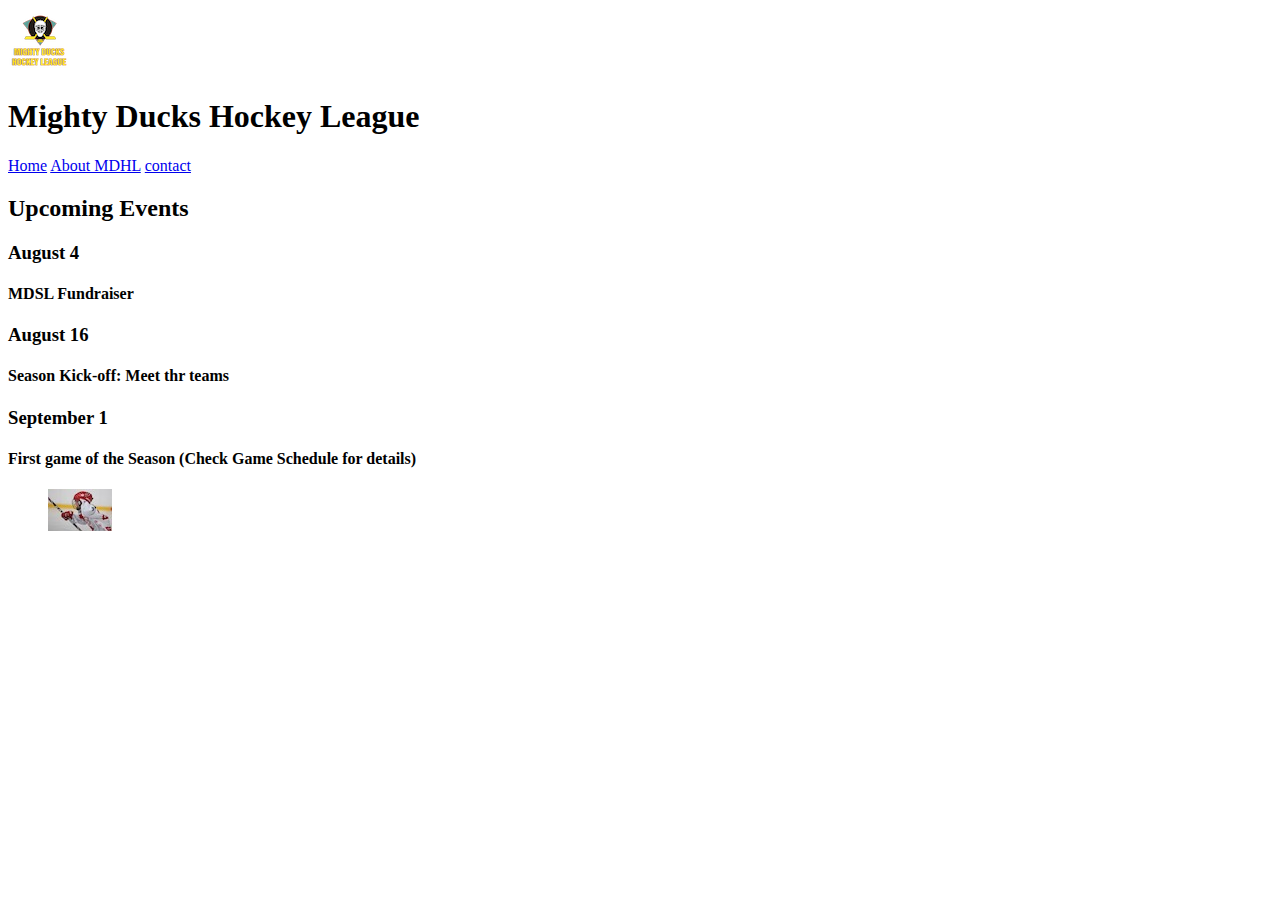
==== index.html @ 16a0219a "versionBasicaSinEstilos" ====
<!DOCTYPE html>
<html lang="en">
<head>
    <meta charset="UTF-8">
    <meta http-equiv="X-UA-Compatible" content="IE=edge">
    <meta name="viewport" content="width=device-width, initial-scale=1.0">
    <title>task1</title>
</head>
    <body>
        <header>
            <img src="./Logo.png" alt="MDHL Logo">
            <h1>Mighty Ducks Hockey League</h1>
            <nav>
                <a href="./index.html">Home</a>
                <a href="./about.html">About MDHL</a>
                <a href="./contact.html">contact</a>
            </nav>
        </header>
        
        <main>
            <h2>Upcoming Events</h2>
            <section>
                <article>
                    <h3>August 4</h3>
                    <h4>MDSL Fundraiser</h4>
                </article>
            </section>
            <section>
                <article>
                    <h3>August 16</h3>
                    <h4>Season Kick-off: Meet thr teams</h4>
                </article>
            </section>
            <section>
                <article>
                    <h3>September 1</h3>
                    <h4>First game of the Season (Check Game Schedule for details)</h4>
                </article>
            </section>
            <aside>
               <figure> <img src="./hockey_1.jpg" alt="hockey Image 1"> </figure>
            </aside>
        </main>
    </body>
</html>
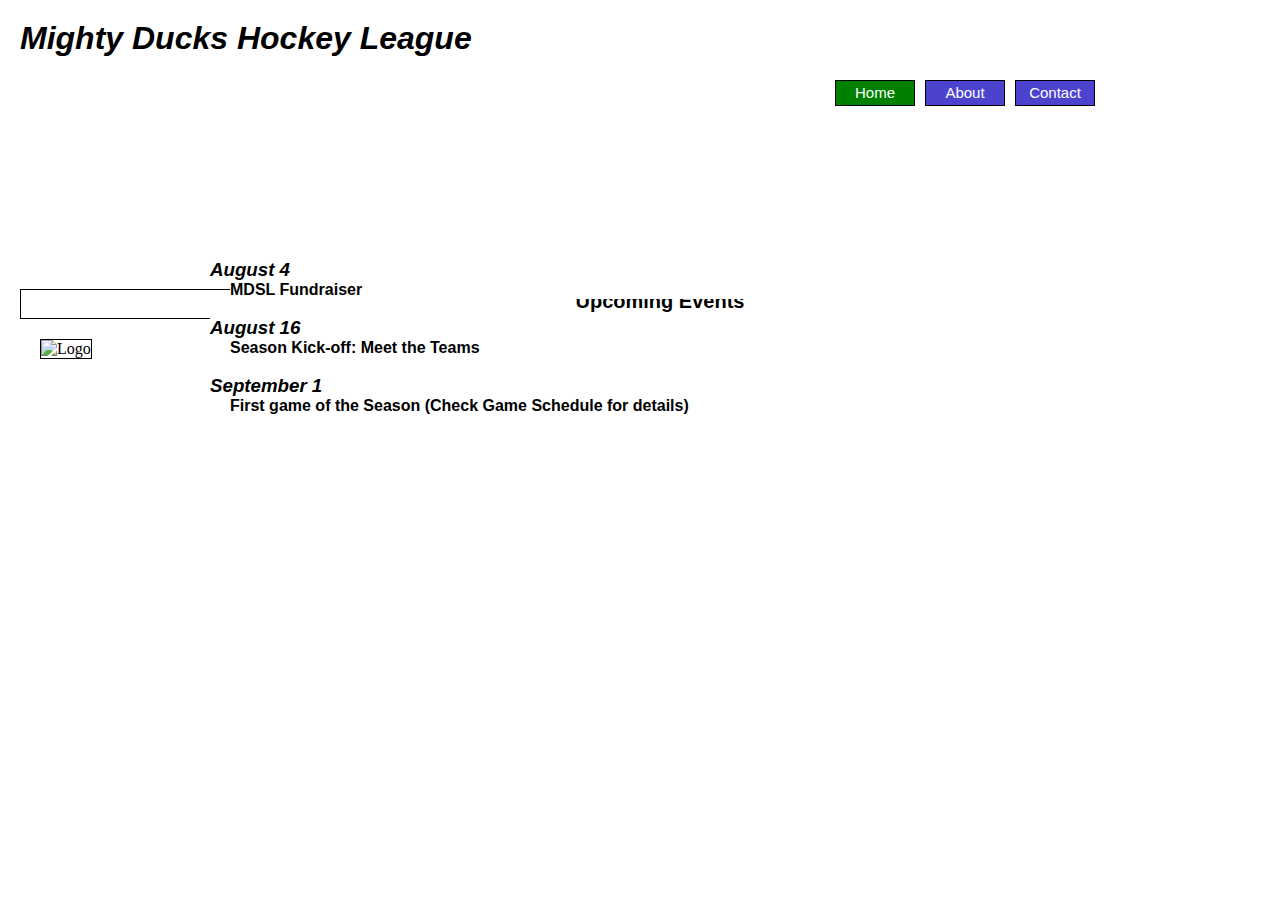
==== commit 580a700b: "modificaciones correccion" ====
--- a/index.html
+++ b/index.html
@@ -1,45 +1,40 @@
 <!DOCTYPE html>
 <html lang="en">
-<head>
-    <meta charset="UTF-8">
-    <meta http-equiv="X-UA-Compatible" content="IE=edge">
-    <meta name="viewport" content="width=device-width, initial-scale=1.0">
-    <title>task1</title>
-</head>
+    <head>
+        <meta charset="UTF-8">
+        <meta http-equiv="X-UA-Compatible" content="IE=edge">
+        <meta name="viewport" content="width=device-width, initial-scale=1.0">
+        <title>home</title>
+        <link rel="stylesheet" href="./styles.css">
+        <link rel="shortcut icon" href="./IMGs/Logo.png" type="image/png">
+    </head>
     <body>
-        <header>
-            <img src="./Logo.png" alt="MDHL Logo">
+        <header>            
             <h1>Mighty Ducks Hockey League</h1>
+                      
             <nav>
-                <a href="./index.html">Home</a>
-                <a href="./about.html">About MDHL</a>
-                <a href="./contact.html">contact</a>
+                <a class="active" href="./index.html">Home</a>
+                <a href="./about.html">About</a>
+                <a href="./contact.html">Contact</a>
             </nav>
+            <div id="banner"></div>  
+            <h2>Upcoming Events</h2>
         </header>
         
         <main>
-            <h2>Upcoming Events</h2>
-            <section>
-                <article>
+            <article>
+                <figure> 
+                    <img src="./IMGs/Logo_copy.png" alt="Logo"> 
+                </figure>
+                <p>
                     <h3>August 4</h3>
-                    <h4>MDSL Fundraiser</h4>
-                </article>
-            </section>
-            <section>
-                <article>
+                    <h4>MDSL Fundraiser</h4><br>
                     <h3>August 16</h3>
-                    <h4>Season Kick-off: Meet thr teams</h4>
-                </article>
-            </section>
-            <section>
-                <article>
+                    <h4>Season Kick-off: Meet the Teams</h4><br>
                     <h3>September 1</h3>
                     <h4>First game of the Season (Check Game Schedule for details)</h4>
-                </article>
-            </section>
-            <aside>
-               <figure> <img src="./hockey_1.jpg" alt="hockey Image 1"> </figure>
-            </aside>
+                </p>
+            </article>
         </main>
     </body>
 </html>--- a/styles.css
+++ b/styles.css
@@ -0,0 +1,93 @@
+* {
+    margin: 0;
+    padding: 0;
+    box-sizing: border-box;
+    background-color: white;
+
+}
+
+h1{
+    margin: 20px 20px 0;
+    font-family:'Lucida Sans', Geneva, Verdana, sans-serif;
+    font-style: italic;
+}
+
+h2{
+    background-color: rgb(255, 255, 255);
+    border: solid 1px;
+    width: 100%;
+    height: 30px;
+    font-family:'Lucida Sans', 'Lucida Grande', 'Lucida Sans Unicode', Geneva, Verdana, sans-serif;
+    font-size: 20px;
+    text-align: center;
+    position: relative;
+    margin: 0 20px;
+}
+
+img {
+    max-width: 100px;
+    border: solid black 1px;
+}
+
+article {
+    margin: 0 20px;
+}
+
+h3 {
+    position: relative;
+    left: 170px;
+    bottom: 100px;
+    font-style: italic;
+    font-family: 'Lucida Sans', 'Lucida Grande', 'Lucida Sans Unicode', Geneva, Verdana, sans-serif;
+}
+
+h4 {
+    position: relative;
+    left: 190px;
+    bottom: 100px;
+    font-family: 'Lucida Sans', 'Lucida Sans Unicode', Geneva, Verdana, sans-serif;
+}
+
+main {
+    position: relative;
+    margin: 20px;
+}
+
+nav {    
+    position: relative;
+    left: 65%;
+    top: 20px;
+    background: none;
+    z-index: 1;
+}
+
+nav a {
+    position: relative;
+    border: solid black 1px;
+    display: inline-block;
+    font-family: 'Lucida Sans', 'Lucida Grande', 'Lucida Sans Unicode', Geneva, Verdana, sans-serif;
+    font-size: 15px;
+    color: white;
+    background-color: rgb(75, 66, 205);
+    text-decoration: none;
+    text-align: center;
+    padding: 3px;
+    margin: 3px;
+    width: 80px;
+    height: 26px;
+}
+
+#banner{
+    background-image:url(./IMGs/design1_image2.jpg);
+    background-size: cover;
+    width: 100%;
+    height: 200px;
+    position: relative;
+    margin: 0 20px;
+}
+
+.active {
+    background-color: green;
+}
+
+
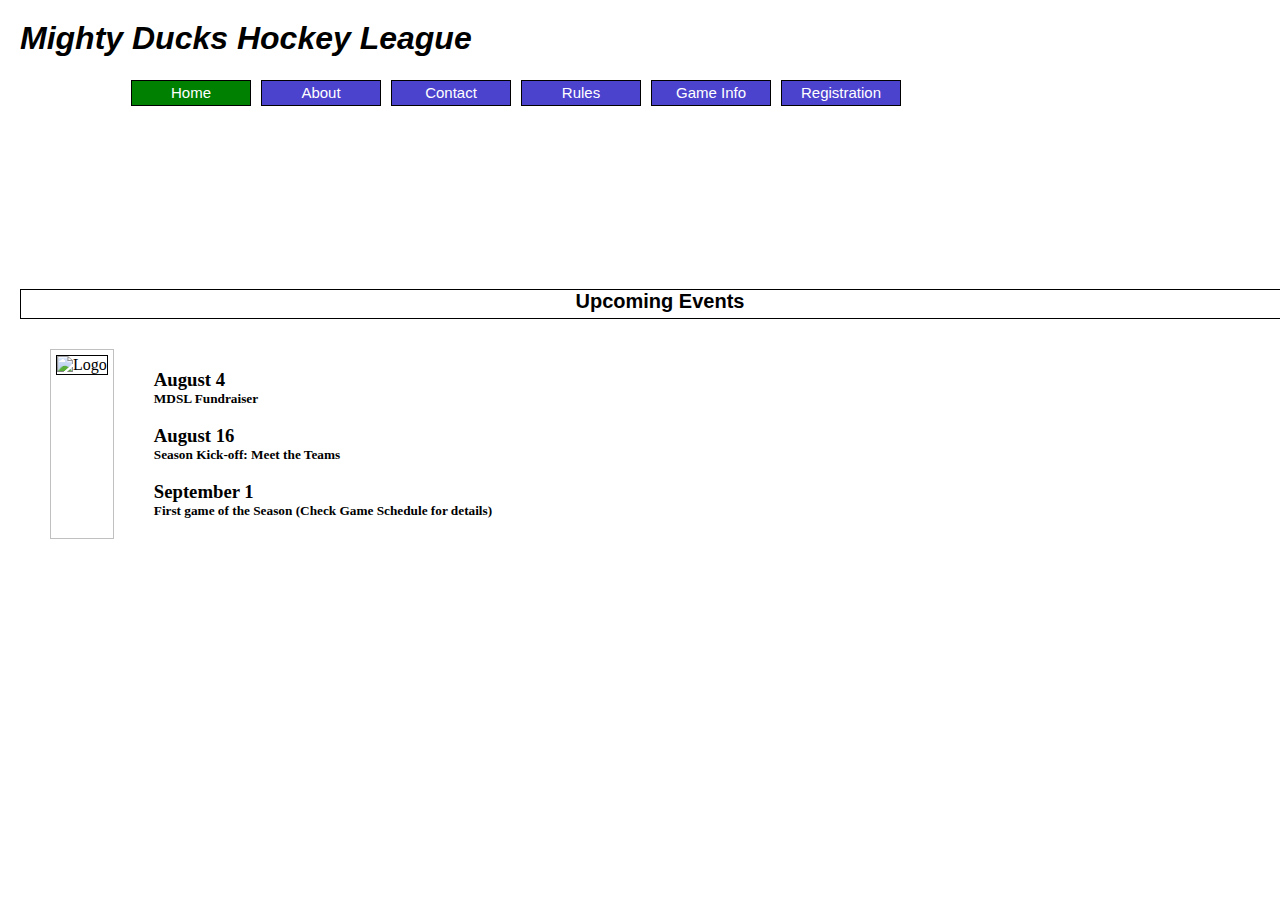
==== commit eb3ffb74: "actualizacion" ====
--- a/index.html
+++ b/index.html
@@ -16,6 +16,10 @@
                 <a class="active" href="./index.html">Home</a>
                 <a href="./about.html">About</a>
                 <a href="./contact.html">Contact</a>
+                <a href="./rules.html">Rules</a>
+                <a href="./gInfo.html">Game Info</a>
+                <a href="./rForm.html">Registration</a>
+
             </nav>
             <div id="banner"></div>  
             <h2>Upcoming Events</h2>
@@ -26,14 +30,14 @@
                 <figure> 
                     <img src="./IMGs/Logo_copy.png" alt="Logo"> 
                 </figure>
-                <p>
+                <div>
                     <h3>August 4</h3>
-                    <h4>MDSL Fundraiser</h4><br>
+                    <h5>MDSL Fundraiser</h5><br>
                     <h3>August 16</h3>
-                    <h4>Season Kick-off: Meet the Teams</h4><br>
+                    <h5>Season Kick-off: Meet the Teams</h5><br>
                     <h3>September 1</h3>
-                    <h4>First game of the Season (Check Game Schedule for details)</h4>
-                </p>
+                    <h5>First game of the Season (Check Game Schedule for details)</h5>
+                </div>
             </article>
         </main>
     </body>
--- a/styles.css
+++ b/styles.css
@@ -24,6 +24,10 @@
     margin: 0 20px;
 }
 
+#logo{
+    border: none;
+    margin-top: 40px;
+}
 img {
     max-width: 100px;
     border: solid black 1px;
@@ -33,20 +37,15 @@
     margin: 0 20px;
 }
 
-h3 {
-    position: relative;
+p {
+    position: flex;
+    align-items: flex-start;
     left: 170px;
     bottom: 100px;
     font-style: italic;
     font-family: 'Lucida Sans', 'Lucida Grande', 'Lucida Sans Unicode', Geneva, Verdana, sans-serif;
 }
 
-h4 {
-    position: relative;
-    left: 190px;
-    bottom: 100px;
-    font-family: 'Lucida Sans', 'Lucida Sans Unicode', Geneva, Verdana, sans-serif;
-}
 
 main {
     position: relative;
@@ -55,7 +54,7 @@
 
 nav {    
     position: relative;
-    left: 65%;
+    left: 10%;
     top: 20px;
     background: none;
     z-index: 1;
@@ -73,7 +72,7 @@
     text-align: center;
     padding: 3px;
     margin: 3px;
-    width: 80px;
+    width: 120px;
     height: 26px;
 }
 
@@ -90,4 +89,69 @@
     background-color: green;
 }
 
+table {
+    width: 100%;
+    position: relative;
+    border: 1px solid black;
+}
+th {
+    border: 1px solid black;
+    background-color: aqua;
+}
+td {
+    padding: 2rem;
+    margin: 2rem;
+    border: 1px solid black
+}
+caption {
+    border: 1px solid black;
+    background-color: rgb(255, 254, 195);
+}
+article {
+    width: 100%;
+    display: flex;
+    position: relative;
+    margin: 0 20px;
+}
+div {
+    margin: 30px;
+}
 
+#contactInfo {
+    width: 100%;
+    display: flex;
+    position: relative;
+    align-items: flex-start;
+    
+}
+
+#phone {
+    flex-wrap: initial;
+}
+#email {
+    flex-wrap: initial;
+}
+
+figure{
+    border: thin #c0c0c0 solid;
+    display: flex;
+    flex-flow: column;
+    padding: 5px;
+    max-width: 300px;
+    margin: 10px;
+    align-content: center;
+}
+
+#mapas{
+    display: flex;
+    flex-wrap: wrap;
+    margin: 10px;
+}
+
+figcaption{
+    background-color: #7f6a6a;
+    color: #fff;
+    font: italic smaller sans-serif;
+    padding: 3px;
+    text-align: center;
+}